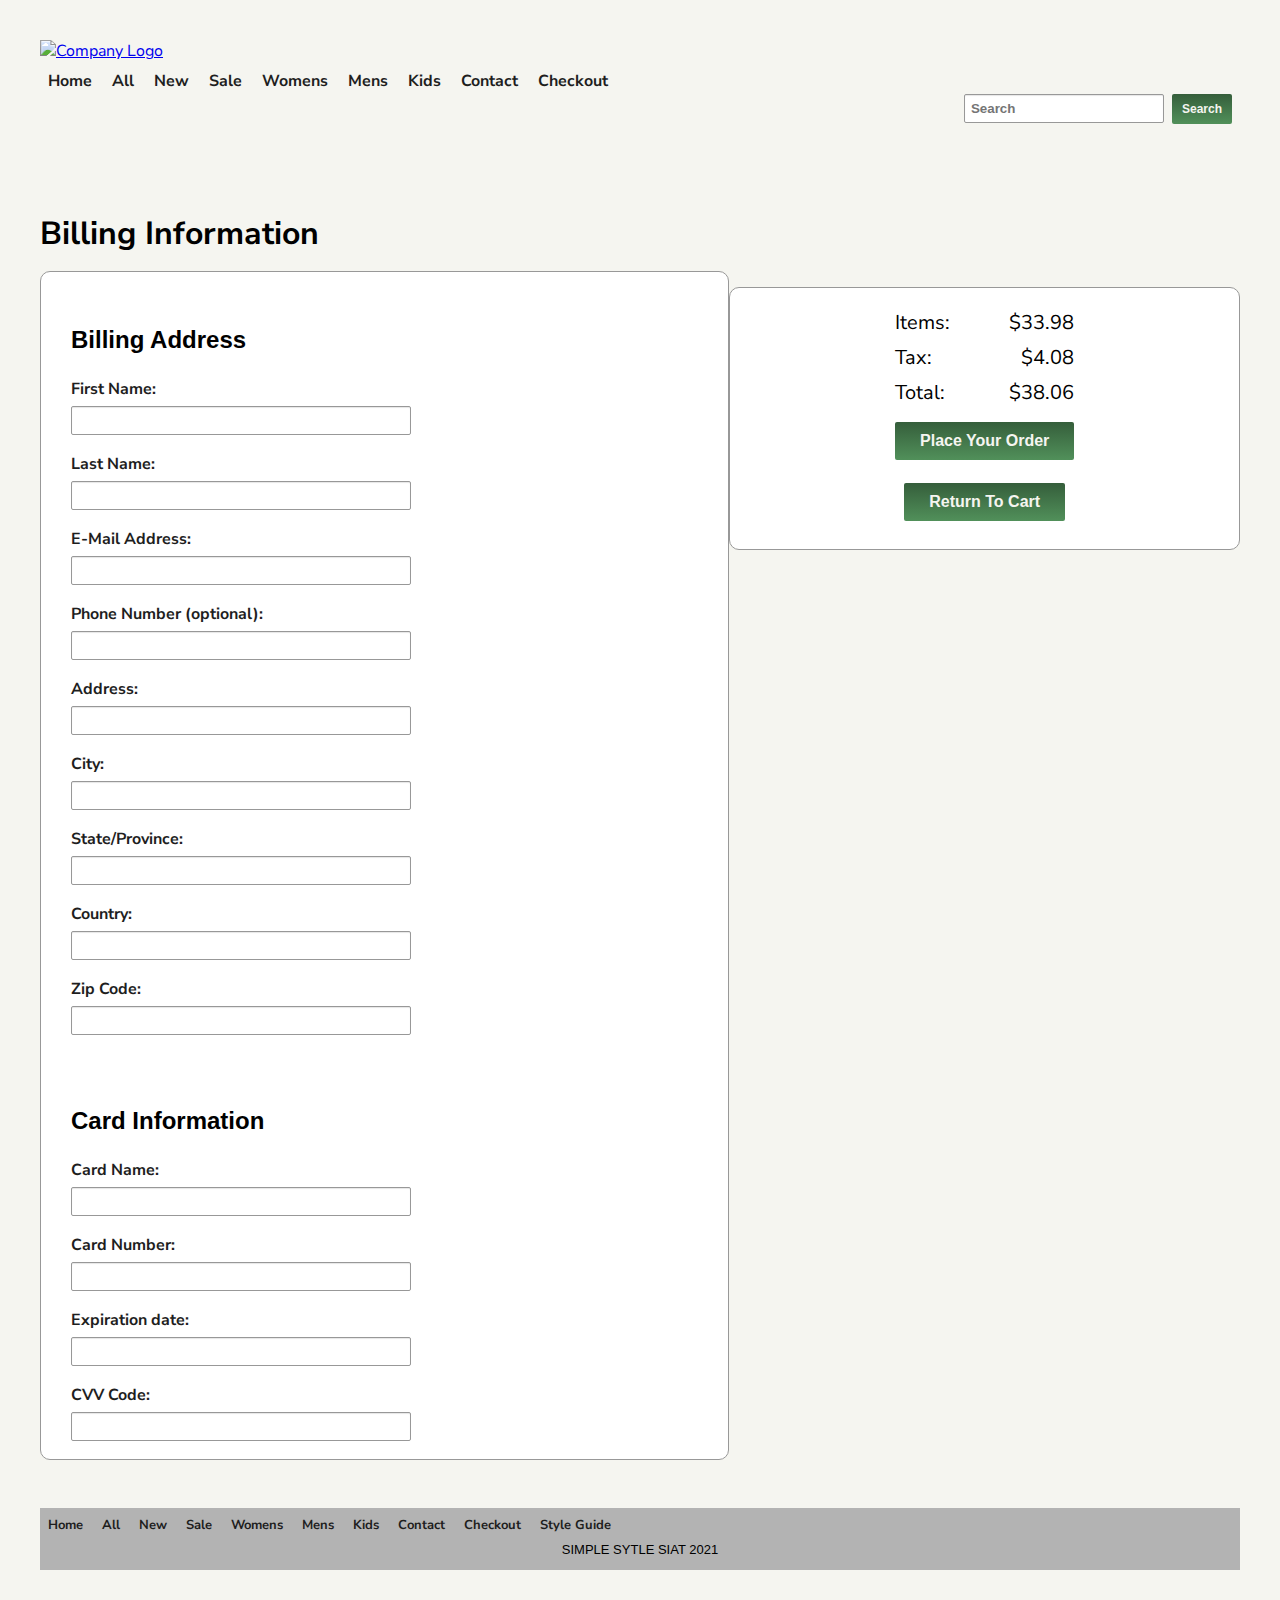
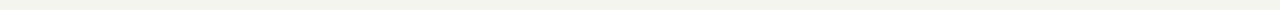
==== billing.html @ 0d8d5f5d "2 New pages + all pages mobile responsive fixes" ====
<!DOCTYPE html>
<html lang="en">

<head>

  <meta charset="utf-8">
    <meta name="viewport" content="width=device-width, initial-scale=1.0">
  <title>Simple Styles - Billing</title>

  <link href="css/main.css" rel="stylesheet">
  <link href="css/flexbox.css" rel="stylesheet">

  <link rel="preconnect" href="https://fonts.gstatic.com">
  <link href="https://fonts.googleapis.com/css2?family=Nunito+Sans:wght@700&display=swap" rel="stylesheet">
  <link rel="preconnect" href="https://fonts.gstatic.com">
  <link href="https://fonts.googleapis.com/css2?family=Nunito+Sans&display=swap" rel="stylesheet">

</head>

<body>
  <header>
    <!-- <h1>P02 - Company</h1> -->
    <a href="#"><img src="img/Company-Logo.png" alt="Company Logo"></a>
    <div class="header-container">
      <div class="nav-container">
        <nav>
          <a class="button-nav" href="#">Home</a>
          <a class="button-nav" href="product_listing.html">All</a>
          <a class="button-nav" href="#">New</a>
          <a class="button-nav" href="#">Sale</a>
          <a class="button-nav" href="#">Womens</a>
          <a class="button-nav" href="#">Mens</a>
          <a class="button-nav" href="#">Kids</a>
          <a class="button-nav" href="contact.html">Contact</a>
          <a class="button-nav" href="checkout.html">Checkout</a>
        </nav>
      </div>

      <div class="search-container">
        <fieldset class="search-box">
          <input type="text" placeholder="Search"><br><br>
        </fieldset>
        <fieldset class="search-button">
          <input class="btn" type="submit" value="Search">
        </fieldset>
      </div>
    </div>
  </header>

  <div class="checkout-container">

    <div class="cart-container">

      <h2>Billing Information</h2>
      <div class="cart-container-row">
        <div class="billing-container">
            <form class="bill">
              <div class="bill-fieldset">
                <fieldset class="input-box">
                  <h3>Billing Address</h3>
                  <label for="first-name">First Name:</label>
                  <input type="text" id="first-name"><br><br>
                  <label for="last-name">Last Name:</label>
                  <input type="text" id="last-name"><br><br>
                  <label for="email">E-Mail Address:</label>
                  <input type="text" id="email"><br><br>
                  <label for="phone">Phone Number (optional):</label>
                  <input type="text" id="phone"><br><br>
                  <label for="address">Address:</label>
                  <input type="text" id="address"><br><br>
                  <label for="city">City:</label>
                  <input type="text" id="city"><br><br>
                  <label for="state-province">State/Province:</label>
                  <input type="text" id="state-province"><br><br>
                  <label for="country">Country:</label>
                  <input type="text" id="country"><br><br>
                  <label for="zip">Zip Code:</label>
                  <input type="text" id="zip"><br><br>
                </fieldset>
              </div>

              <div class="bill-fieldset">
                <fieldset class="input-box">
                  <h3>Card Information</h3>
                  <label for="card-name">Card Name:</label>
                  <input type="text" id="card-name"><br><br>
                  <label for="card-number">Card Number:</label>
                  <input type="text" id="card-number"><br><br>
                  <label for="expire-date">Expiration date:</label>
                  <input type="text" id="expire-date"><br><br>
                  <label for="cvv">CVV Code:</label>
                  <input type="text" id="cvv"><br><br>
                </fieldset>
              </div>
            </form>
        </div>

        <div class="cart-container-total-price" id="billing-table">
          <div class="cart-total-price">
              <table>
                <tbody>
                  <tr>
                    <td class="text-td">Items:</td>
                    <td class="num-td">$33.98</td>
                  </tr>
                  <tr>
                    <td class="text-td">Tax:</td>
                    <td class="num-td">$4.08</td>
                  </tr>
                  <tr>
                    <td class="text-td">Total:</td>
                    <td class="num-td">$38.06</td>
                  </tr>
                  <tr>
                    <td colspan="2" class="btn-td"><fieldset class="button-select">
                      <a href="purchased.html"><input class="btn" type="submit" value="Place Your Order"></a>
                    </fieldset></td>
                  </tr>
                  <tr>
                    <td colspan="2" class="btn-td"><fieldset class="button-select">
                      <a href="checkout.html"><input class="btn" type="submit" value="Return To Cart"></a>
                    </fieldset></td>
                  </tr>
                </tbody>
              </table>
          </div>
        </div>
      </div>
    </div>
  </div>

  <footer>
    <div class="footer-container">
      <div class="footer-nav">
        <nav>
          <a class="button-nav" href="#">Home</a>
          <a class="button-nav" href="product_listing.html">All</a>
          <a class="button-nav" href="#">New</a>
          <a class="button-nav" href="#">Sale</a>
          <a class="button-nav" href="#">Womens</a>
          <a class="button-nav" href="#">Mens</a>
          <a class="button-nav" href="#">Kids</a>
          <a class="button-nav" href="contact.html">Contact</a>
          <a class="button-nav" href="checkout.html">Checkout</a>
          <a class="button-nav" href="index.html">Style Guide</a>
        </nav>
      </div>

      <div class="footer-text">
        <p>SIMPLE SYTLE SIAT 2021</p>
      </div>
  </footer>
</body>
---- css/main.css ----
/* Main Elements */
body {
  font-family:'Nunito Sans', sans-serif;
  padding: 2rem;
  background-color: #F5F5F0;
}

header {
  padding: 2rem;
}

.element {
  padding-bottom: 2rem;
  border-top-width: 0.15rem;
  border-top-style: solid;
  border-top-color: #1e1e1e;
}

nav a:hover, nav a:focus {
  text-decoration: none;
}

code {
  background-color: lightgray;
  padding: 0.5rem;
  display: block;
}

section {
  padding: 2rem;
  padding-top: 0.5rem;
  padding-bottom: 0.5rem;
}

form{
  border: 1px solid #989898;
  border-radius: 10px;
  font-family:'Nunito', sans-serif;
  overflow: hidden;
  width: 250px;
  background-color: white;
}

fieldset {
  border: 0;
  margin: 0;
  padding: 0;
}

textarea {
  border-radius: 2px;
  font-family:'Nunito', sans-serif;
  font-weight: bold;
  background: #fff;
  border: 1px solid #989898;
  box-shadow: inset 0 1px 1px rgba(0, 0, 0, .1);
  color: #1e1e1e;
  padding: 6px;
  margin-top: 6px;
  width: 100%;
  resize: vertical;
}


/* For Category Navigation */
.category-nav {
  display: inline-block;
  padding-top: 0.5rem;
  margin-bottom: 0.5rem;
  margin-right: 2rem;
  color: #1e1e1e;
  text-decoration: none;
  transition-property: color;
  transition-duration: 0.5s;
}

.category-nav:hover, .category-nav:focus {
  color: #989898;
}

/* For Button Navigation */
.button-nav {
  display: inline-block;
  padding: .5rem;
  margin-bottom: 0.5rem;
  margin: 1rem;
  color: #1e1e1e;
  text-decoration: none;
  transition-property: color;
  transition-duration: 0.5s;
  font-weight: bold;
}

.button-nav:hover, .button-nav:focus {
  color: #989898;
}

/*Text Link*/
.text-link {
  color: #1e1e1e;
  transition-property: color;
  transition-duration: 0.5s;
  font-size: 25px;

}

.text-link:hover, .text-link:focus {
  color: #355E3B;
}

/*Image Link*/
. {
  display: inline-block;
  transition-property: background-color;
  transition-duration: 0.5s;
}

.:hover, .:focus {
  background-color: #355E3B;
}

/*Text Inputs Labels*/
input {
  border-radius: 2px;
  font-family:'Nunito', sans-serif;
  font-weight: bold;
  margin: 0;
}

label {
  border-radius: 10px;
  font-family:'Nunito Sans', sans-serif;
  font-weight: bold;
  margin: 0;
}

.input-box {
  padding: 30px 30px 0 30px;
}

.input-box label {
  color: #1e1e1e;
  display: block;
}

.input-box input {
  background: #fff;
  border: 1px solid #989898;
  box-shadow: inset 0 1px 1px rgba(0, 0, 0, .1);
  color: #1e1e1e;
  padding: 6px;
  margin-top: 6px;
  width: 100%;
}

/* For Search Box */
.search-box input {
  background: #fff;
  border: 1px solid #989898;
  box-shadow: inset 0 1px 1px rgba(0, 0, 0, .1);
  color: #1e1e1e;
  padding: 6px;
  margin-bottom: 0.5rem;
  margin-left: 1rem;
  width: 200px;
}

.search-button {
  display: inline-block;
  padding-left: 0.5rem;
  padding-bottom: 1.5rem;
}

.search-button .btn {
  background: linear-gradient(#355E3B, #51905A);
  border: 0;
  color: #F5F5F0;
  cursor: pointer;
  font-weight: bold;
  font-size: 0.75rem;
  padding: 8px 10px;
  margin-right: 0.5rem;
}

/* For Radio */
.radio-box {
  padding: 10px 30px 0 10px;
}

.radio-box p{
  font-family:'Nunito Sans', sans-serif;
  font-weight: bold;
}

.radio-box input{
  width: 15%;
}

.radio-box label {
  font-family:'Nunito', sans-serif;
  font-weight: 300;
  padding-bottom: 10px;
}

.small-form-box {
  width: 250px;
}

/*Submit/Reset Buttons*/
.button-select {
  display: inline-block;
  padding: 1.5rem;
  padding-left: 2rem;
  padding-top: 1.5rem;
  padding-bottom: 1.5rem;
}

.cart-total-price fieldset{
  padding: 0;
  padding-left: 0;
  padding-top: 0.5rem;
  padding-bottom: 0;
}

.button-select .btn {
  background: linear-gradient(#355E3B, #51905A);
  border: 0;
  color: #F5F5F0;
  cursor: pointer;
  font-weight: bold;
  font-size: 1rem;
  float: left;
  padding: 10px 25px;
}

.dropdown .dropdown-content {
  position: fixed;
  display: inline-block;
  margin-top: 3rem;
  margin-left: 0rem;

  display: none;
  position: absolute;
  background-color: #fff;
  min-width: 100px;
  box-shadow: 0px 8px 16px 0px rgba(0,0,0,0.2);
  z-index: 1;
}

.dropdown-content a {
  color: black;
  padding: 12px 16px;
  text-decoration: none;
  display: block;
}

.dropdown-content a:hover {background-color: #F5F5F0;}

.dropdown:hover .dropdown-content {display: block;}

.dropdown:hover .dropbtn {background-color: #989898;}

.add-to-cart-btn{
  display: block;
  width: 100%;
  background: linear-gradient(#355E3B, #51905A);
  border: 0;
  color: #F5F5F5;
  cursor: pointer;
  font-size: 1rem;
  padding: 15px 25px;
}

.del-btn{
  display: block;
  width: 100%;
  background: linear-gradient(#355E3B, #51905A);
  border: 0;
  color: #F5F5F5;
  cursor: pointer;
  font-weight: bold;
  font-size: 1rem;
  padding: 8px;
}

.sizes{
  width: 50%;

  background: #fff;
  border: 1px solid #989898;
  box-shadow: inset 0 1px 1px rgb(0 0 0 / 10%);
  color: #1e1e1e;
  font-family: 'Nunito Sans', sans-serif;
  font-size: 20px;
}

#info-select{
  margin: 1rem 0;
}

.quantity{
  background: #fff;
  border: 1px solid #989898;
  box-shadow: inset 0 1px 1px rgb(0 0 0 / 10%);
  color: #1e1e1e;
  width: 30%;
  text-align: center;
  font-family: 'Nunito Sans', sans-serif;
  font-size: 15px;
}

.info{
  font-family: 'Nunito Sans', sans-serif;
  font-size: 20px;
}

ul{
  list-style: none;
}

.product-text {
  font-size: 30px;
}

table, .price-text{
  font-size:20px;
  
}

td{
  padding: 3px;
  text-align: left;
}

.category-list{
  padding: 0;
  text-align: right;
}

.category-header{
  display: inline-block;
  padding-top: 0.5rem;
  margin-bottom: 0.5rem;
  margin-right: 2rem;
  color: #1e1e1e;
  text-decoration: none;
  transition-property: color;
  transition-duration: 0.5s;
  font-size: 25px;
}

.product-block ul{
    padding-left: 0;
}

.img-block img{
  width:600px;
}

.text-td{
  text-align: left;
}

.num-td{
  text-align: right;
}

.btn-td{
  text-align: center;
}

.bot-line{
  border-bottom-width: 0.1rem;
  border-bottom-style: solid;
  border-color: #989898;
}

.billing-container form{
  background-color: white;
}

.rating{
  width: 30%;
}

.price-text li{
}


/* Resource for dropdown: https://www.w3schools.com/howto/howto_css_dropdown.asp */

/*
TEXT ELEMENTS -------------------
*/

h1 {
  font-size: 2.5em;
}

h2 {
  font-size: 2em;
  margin-bottom: 1rem;
}

h3 {
  font-size: 1.5em;
}

h4 {
  margin-bottom: 0.5rem;
}

p {
  font-family:'Nunito', sans-serif;
  margin-top: 0;
  max-width: 100%;
}
/* Resource for dropdown: https://www.w3schools.com/howto/howto_css_dropdown.asp */
/* Resource for form, input, and label:https://learn.shayhowe.com/html-css/building-forms/ */
---- css/flexbox.css ----
/* For Flexbox Containers and Media Queries */

*, *::after, *::before {
  box-sizing: border-box;
}

div {
  display: -webkit-flex;
  display: -ms-flex;
  display: flex;

  -webkit-flex-wrap: wrap;
  -ms-flez-wrap: wrap;
  flex-wrap:wrap;

  -webkit-justify-content: flex-start;
  -ms-justify-content: flex-start;
  justify-content: flex-start;

  border: 0.5rem;
  margin: 1rem;
}

.header-container{
  height: 0%;
}

.nav-container {
  /* height: 50px;
  width: 80vw; */
  flex-grow: 2;
}

.search-container{
  justify-content: flex-end;
  flex-grow: 1;
  margin: 3rem 0;
}

.product-outter-container{
  justify-content: center;
}

.outter-container{
  flex-direction: row;
  justify-content: flex-start;
}

.product-container{
  display:inline-flex;
  flex-direction: row;
  justify-content: flex-start;
  /* border: 1px solid #989898; */
  width: 80%;
}

.product-block {
  flex-direction: column;
}

 .product-block img {
  height: 400px;
  width: 300px;
}

.product-block ul li{
  font-size: 25px;
  margin: 1rem 0;
}


.product-container .product-block p {
  text-align: left;
}

.list-container{
  font-family: 'Nunito Sans', sans-serif;
  font-size: 20px;
  flex-grow: 2;
}

.list-container{
  flex-direction: column;
}

.list-block{
  flex-direction: row;
  border: 1px solid #989898;
  justify-content: center;
}

.list-container .list-block p{
  text-align: right;
}
.multiple-img{
  border: 1px solid #989898;
  border-radius: 10px;
  background-color: white;
}

.multiple-img .imgs-container{
  flex-direction: column;
}

.multiple-img .imgs-container img{
  width:120px;
  height: 150px;
  border: 1px solid #989898;
}



.sales-info .info-block{
  flex-direction: column;
  width: 500px;
  align-content: flex-start;

}

.info-block p{
font-size: 24px;
}
.label-container{
  padding: 0.5rem;
}

.checkout-container {
    flex-direction: column;
    justify-content: flex-start;
}

.cart-container{
  /* -ms-flex: 50%;
  flex: 50%;
  margin-bottom: 5rem; */
  flex-direction: column;
}

.cart-container-row{
  flex-direction:row;
  justify-content: center;
}

.cart-container-row .cart-container-items{
  flex-direction: column;
  background-color: white;
  flex-grow: 2;
  border: 1px solid #989898;
  border-radius: 10px;
}

.cart-container-row .cart-container-total-price{
  flex-direction: column;
  flex-grow: 1;
  justify-content: flex-start;
  background-color: white;
  height: 0%;
  border: 1px solid #989898;
  border-radius: 10px;
}

.cart-total-price{
    text-align: right;
    flex-direction: row;
    justify-content: center;
    padding: 1rem;
}

.cart-items{
}

.cart-image img{
  height: 300px;
  width: 200px;
}

.cart-items div:last-child{
  margin-left: auto;
}

.cart-list li{
  margin: 1rem 0;
  font-size: 20px;
}

.billing-container {
  flex-grow: 1;
  flex-direction: row;
  justify-content:center;
}


.payment-container {
  -webkit-justify-content: flex-end;
  -ms-justify-content: flex-end;
  justify-content: flex-end;

  -ms-flex: 100%;
  flex: 100%;
}

.footer-container{
  display: flex;
  flex-direction: column;
}

.footer-container nav{
  font-size: 13px;

}

footer{
  margin: 5rem;
  background-color: #b3b3b3;
}

.footer-text{
  flex-direction: row;
  justify-content: center;
  font-size: 13px;
}

.summary-block{
  flex-direction: column;
  border: 1px solid #989898;
  border-radius: 10px;
  background-color: white;
}

.item-block{
  justify-content: space-around;
}

.ty-block{
  justify-content: center;
}

.summary-block .cart-container-total-price{
  justify-content: center;
  flex-direction: row;
}

.bill{
  display: flex;
  flex-direction: row;
  justify-content: space-around;
}

form {
  width: 100%;
}

.bill-fieldset fieldset{
  width: 400px;
}

  @media (max-width: 900px) {
    form {
      justify-content: flex-start;
      width: 500px;
    }
  }

@media (max-width: 700px) {
  form {
    justify-content: flex-start;
    width: 300px;
  }

  /* .nav-container {
    height: 200px;
    width: 60vw;
  }

  .search-container{
    justify-content: flex-start;
    width: 90vw;
  } */
}

@media (max-width:1400px) {
  .product-container{
    order: 2;
  }

  .category-list li{
    float:left;
    font-size: 25px;
  }

  .product-container{
    width: 100%;
    justify-content: center;
  }

  .product-block ul{
    font-size: 20px;
  }

  .button-nav{
    margin: 0;
  }

  header{
    padding: 0;
  }

  div{
    margin:0;
  }

  .search-container{
    margin: 2rem 0;
  }

  .cart-image img {
    width: 100%;
    height: 55vh;
  }

  .cart-items div{
    width: 100%;
    justify-content: flex-start;
  }

  ul{
    margin-block-start: 0;
    margin-block-end: 0;
    padding-inline-start: 60px;
  }

  .bot-line{
    margin: 1rem;
  }

  .cart-container-row .cart-container-total-price{
    margin-top: 1rem;
  }

  footer{
    margin: 0;
    margin-top: 3rem;
  }

  .bill {
    display: flex;
    flex-direction: column;
    justify-content: space-around;
  }

  .img-block img {
    width: 300px;
}

.product-outter-container {
    justify-content: flex-start;
}

.multiple-img .imgs-container {
    flex-direction: row;
    justify-content: center;
}

.multiple-img .imgs-container img {
    width: 100px;
    height: auto;

}

.sales-info .info-block {
    width: auto;

}

#info-name{
  margin-top: 2rem;
}

section {
    padding: 0;
    padding-top: 0;
    padding-bottom: 0;
}

.product-block img {
    height: auto;
    width: 300px;
}

.product-block {
    margin: 2rem 0;
}

input.add-to-cart-btn {
    margin: 1rem 0;
}

.category-list li {
    font-size: 16px;
  }

  .info-block p {
    font-size: 20px;
}

}


/* Resource: IAT339 Week 3 Coding Tutorial
             IAT339 Week 3 Lab Assignment
             https://jonitrythall.com/flexbox-cheatsheet */
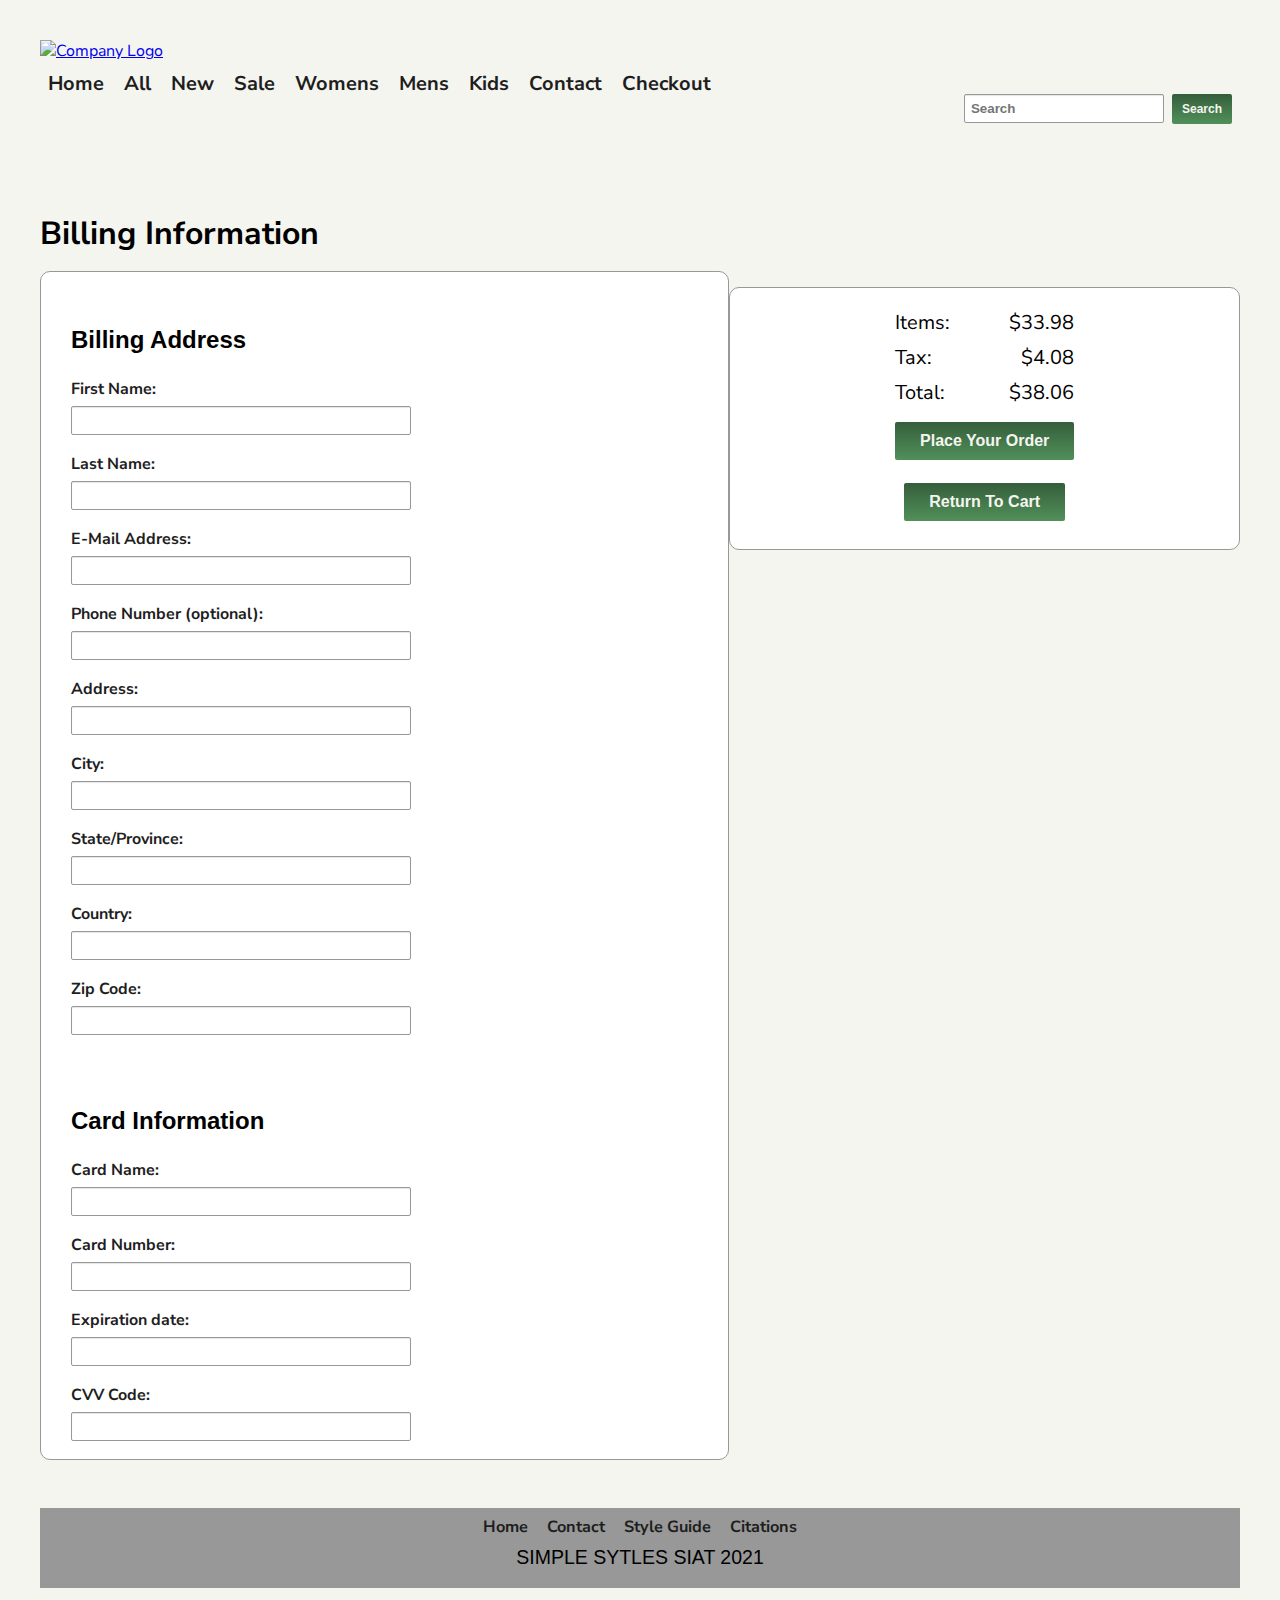
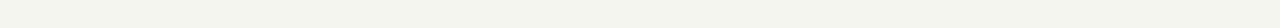
==== commit 49c2b29f: "Added Homepage" ====
--- a/billing.html
+++ b/billing.html
@@ -20,17 +20,17 @@
 <body>
   <header>
     <!-- <h1>P02 - Company</h1> -->
-    <a href="#"><img src="img/Company-Logo.png" alt="Company Logo"></a>
+    <a href="home.html"><img src="img/Company-Logo.png" alt="Company Logo"></a>
     <div class="header-container">
       <div class="nav-container">
         <nav>
-          <a class="button-nav" href="#">Home</a>
+          <a class="button-nav" href="home.html">Home</a>
           <a class="button-nav" href="product_listing.html">All</a>
-          <a class="button-nav" href="#">New</a>
-          <a class="button-nav" href="#">Sale</a>
-          <a class="button-nav" href="#">Womens</a>
-          <a class="button-nav" href="#">Mens</a>
-          <a class="button-nav" href="#">Kids</a>
+          <a class="button-nav" href="product_listing.html">New</a>
+          <a class="button-nav" href="product_listing.html">Sale</a>
+          <a class="button-nav" href="product_listing.html">Womens</a>
+          <a class="button-nav" href="product_listing.html">Mens</a>
+          <a class="button-nav" href="product_listing.html">Kids</a>
           <a class="button-nav" href="contact.html">Contact</a>
           <a class="button-nav" href="checkout.html">Checkout</a>
         </nav>
@@ -133,21 +133,15 @@
     <div class="footer-container">
       <div class="footer-nav">
         <nav>
-          <a class="button-nav" href="#">Home</a>
-          <a class="button-nav" href="product_listing.html">All</a>
-          <a class="button-nav" href="#">New</a>
-          <a class="button-nav" href="#">Sale</a>
-          <a class="button-nav" href="#">Womens</a>
-          <a class="button-nav" href="#">Mens</a>
-          <a class="button-nav" href="#">Kids</a>
+          <a class="button-nav" href="home.html">Home</a>
           <a class="button-nav" href="contact.html">Contact</a>
-          <a class="button-nav" href="checkout.html">Checkout</a>
           <a class="button-nav" href="index.html">Style Guide</a>
+          <a class="button-nav" href="index.html#citations">Citations</a>
         </nav>
       </div>
 
       <div class="footer-text">
-        <p>SIMPLE SYTLE SIAT 2021</p>
+        <p>SIMPLE SYTLES SIAT 2021</p>
       </div>
-  </footer>
+    </footer>
 </body>
--- a/css/main.css
+++ b/css/main.css
@@ -89,6 +89,7 @@
   transition-property: color;
   transition-duration: 0.5s;
   font-weight: bold;
+  font-size: 1.25em;
 }
 
 .button-nav:hover, .button-nav:focus {
@@ -100,7 +101,6 @@
   color: #1e1e1e;
   transition-property: color;
   transition-duration: 0.5s;
-  font-size: 25px;
 
 }
 
@@ -324,7 +324,7 @@
 
 table, .price-text{
   font-size:20px;
-  
+
 }
 
 td{
@@ -395,6 +395,7 @@
 
 h1 {
   font-size: 2.5em;
+  margin-bottom: 0;
 }
 
 h2 {
@@ -414,6 +415,7 @@
   font-family:'Nunito', sans-serif;
   margin-top: 0;
   max-width: 100%;
+  font-size: 1.5em;
 }
 /* Resource for dropdown: https://www.w3schools.com/howto/howto_css_dropdown.asp */
 /* Resource for form, input, and label:https://learn.shayhowe.com/html-css/building-forms/ */
--- a/css/flexbox.css
+++ b/css/flexbox.css
@@ -34,7 +34,7 @@
 .search-container{
   justify-content: flex-end;
   flex-grow: 1;
-  margin: 3rem 0;
+  margin: 2.5rem 0;
 }
 
 .product-outter-container{
@@ -77,6 +77,7 @@
   font-family: 'Nunito Sans', sans-serif;
   font-size: 20px;
   flex-grow: 2;
+
 }
 
 .list-container{
@@ -87,6 +88,8 @@
   flex-direction: row;
   border: 1px solid #989898;
   justify-content: center;
+  border-radius: 10px;
+  background-color: white;
 }
 
 .list-container .list-block p{
@@ -204,14 +207,14 @@
   flex-direction: column;
 }
 
-.footer-container nav{
+.footer-nav {
   font-size: 13px;
-
+  justify-content: center;
 }
 
 footer{
-  margin: 5rem;
-  background-color: #b3b3b3;
+  background-color: #989898;
+  margin-top: 5rem;
 }
 
 .footer-text{
@@ -244,6 +247,22 @@
   display: flex;
   flex-direction: row;
   justify-content: space-around;
+}
+
+.home-container {
+  display:inline-flex;
+  -webkit-justify-content: center;
+  -ms-justify-content: center;
+  justify-content: center;
+  flex-direction: row;
+  text-align: center;
+}
+
+.home-block {
+  display:inline-flex;
+  justify-content: center;
+  width: 80vw;
+  padding-top: 2em;
 }
 
 form {
@@ -259,6 +278,7 @@
       justify-content: flex-start;
       width: 500px;
     }
+
   }
 
 @media (max-width: 700px) {
@@ -267,6 +287,9 @@
     width: 300px;
   }
 
+  p {
+    font-size: 1em;
+  }
   /* .nav-container {
     height: 200px;
     width: 60vw;
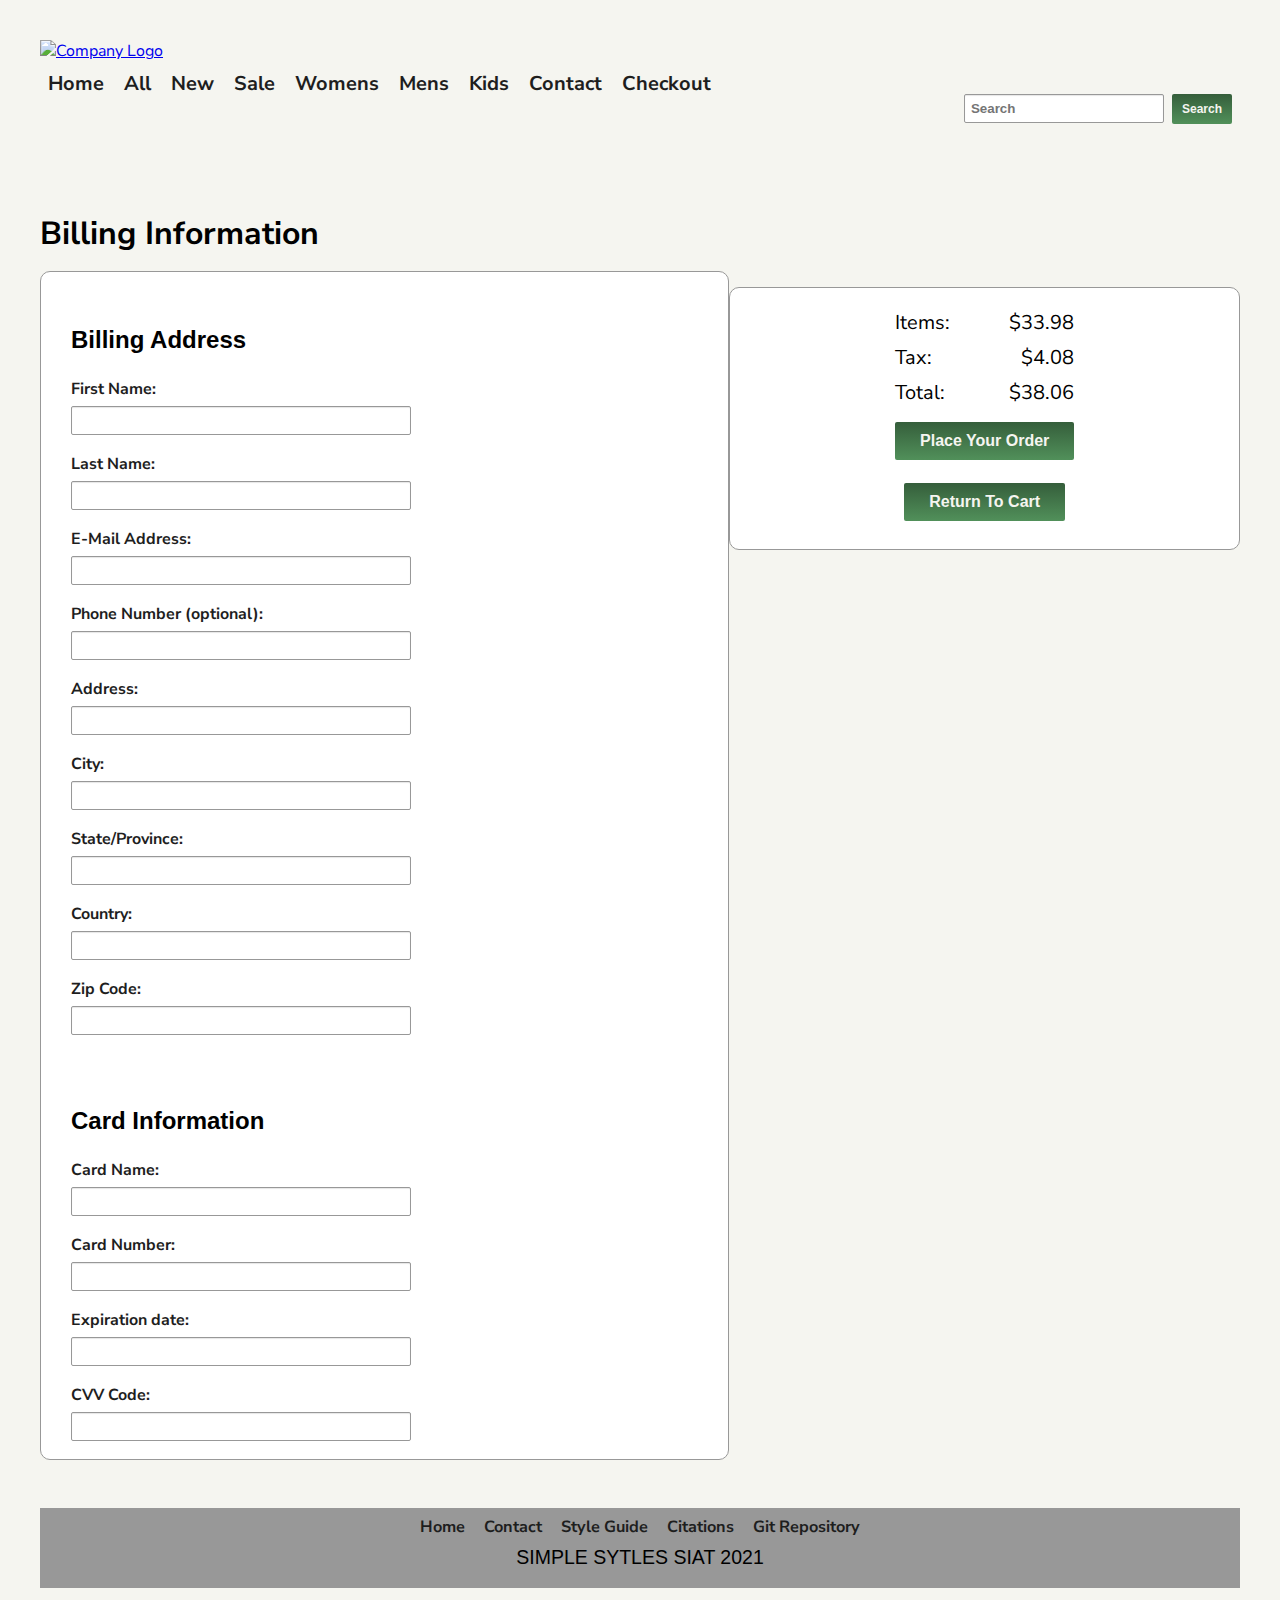
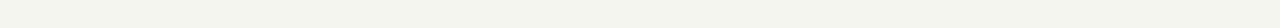
==== commit 6c07a68f: "adding git repository" ====
--- a/billing.html
+++ b/billing.html
@@ -137,9 +137,10 @@
           <a class="button-nav" href="contact.html">Contact</a>
           <a class="button-nav" href="index.html">Style Guide</a>
           <a class="button-nav" href="index.html#citations">Citations</a>
+          <a class="button-nav" href="https://github.com/agnt-j/P02-Company">Git Repository</a>
         </nav>
       </div>
-
+</div>
       <div class="footer-text">
         <p>SIMPLE SYTLES SIAT 2021</p>
       </div>
